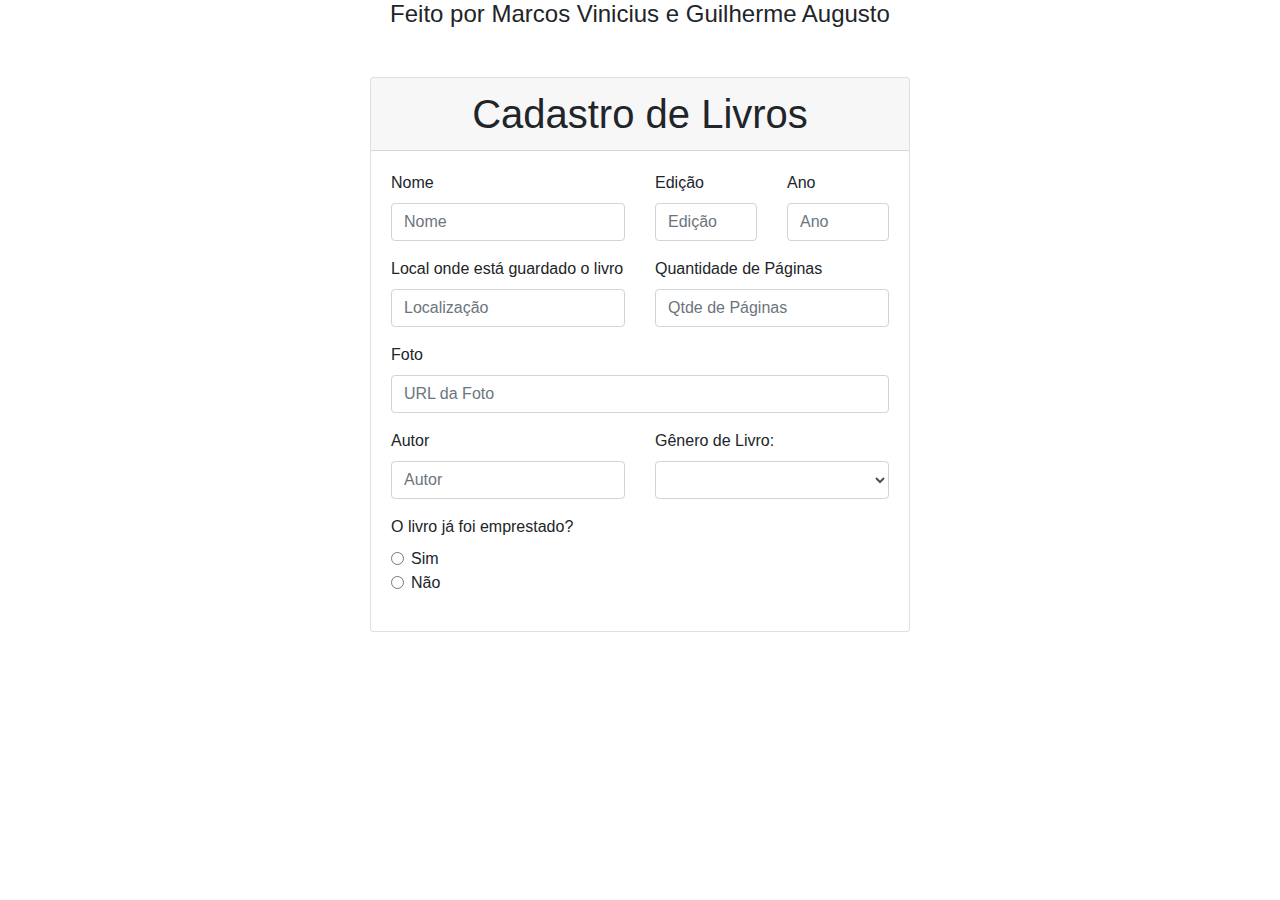
==== detalhe.html @ c8c696a0 "updated" ====
<!DOCTYPE html>
<html lang="en">

<head>
    <meta charset="UTF-8">
    <meta name="viewport" content="width=device-width, initial-scale=1.0">
    <title>Detalhes Livros</title>
    <link rel="stylesheet" href="https://stackpath.bootstrapcdn.com/bootstrap/4.1.0/css/bootstrap.min.css">
</head>

<body>
    <h4 class="card-title text-center">Feito por Marcos Vinicius e Guilherme Augusto</h4>
    <div class="container mt-5">
        <div class="row justify-content-center">
            <div class="col-md-6">
                <div class="card">
                    <h1 class="card-header text-center">Cadastro de Livros</h1>
                    <div class="card-body">
                        <form id="form-cadastro">

                            <div class="row">
                                <div class="col-md-6">
                                    <div class="form-group">
                                        <label for="inputNome">Nome</label>
                                        <input type="text" class="form-control" id="inputNome" placeholder="Nome">
                                    </div>
                                </div>
                                <div class="col-md-3">
                                    <div class="form-group">
                                        <label for="inputEdicao">Edição</label>
                                        <input type="text" class="form-control" id="inputEdicao" placeholder="Edição">
                                    </div>
                                </div>
                                <div class="col-md-3">
                                    <div class="form-group">
                                        <label for="inputAno">Ano</label>
                                        <input type="text" class="form-control" id="inputAno" placeholder="Ano">
                                    </div>
                                </div>
                            </div>
                            <div class="row">
                                <div class="col-md-6">
                                    <div class="form-group">
                                        <label for="inputLocal">Local onde está guardado o livro</label>
                                        <input type="text" class="form-control" id="inputLocal"
                                            placeholder="Localização">
                                    </div>
                                </div>
                                <div class="col-md-6">
                                    <div class="form-group">
                                        <label for="inputPaginas">Quantidade de Páginas</label>
                                        <input type="text" class="form-control" id="inputPaginas"
                                            placeholder="Qtde de Páginas">
                                    </div>
                                </div>
                            </div>
                            <div class="row">
                                <div class="col-sm-12">
                                    <div class="form-group">
                                        <label for="inputFoto">Foto</label>
                                        <input type="text" class="form-control" id="inputFoto"
                                            placeholder="URL da Foto">
                                    </div>
                                </div>
                            </div>
                            <div class="row">
                                <div class="col-md-6">
                                    <div class="form-group">
                                        <label for="inputAutor">Autor</label>
                                        <input type="text" class="form-control" id="inputAutor" placeholder="Autor">
                                    </div>
                                </div>
                                <div class="col-md-6">
                                    <div class="form-group">
                                        <label for="genero_livro">Gênero de Livro:</label>
                                        <select id="genero_livro" name="genero_livro" class="form-control">
                                        </select>
                                    </div>
                                </div>
                            </div>
                            <div class="row">
                                <div class="col-sm-12">
                                    <div class="form-group">
                                        <label for="emprestado">O livro já foi emprestado?</label>
                                        <div class="form-check">
                                            <input type="radio" id="sim" name="emprestado" value="sim"
                                                class="form-check-input">
                                            <label for="sim" class="form-check-label">Sim</label>
                                        </div>
                                        <div class="form-check">
                                            <input type="radio" id="nao" name="emprestado" value="nao"
                                                class="form-check-input">
                                            <label for="nao" class="form-check-label">Não</label>
                                        </div>
                                    </div>
                                </div>
                            </div>
                        </form>
                    </div>
                </div>
            </div>
        </div>
    </div>
    <script src="index.js"></script>
</body>

</html>
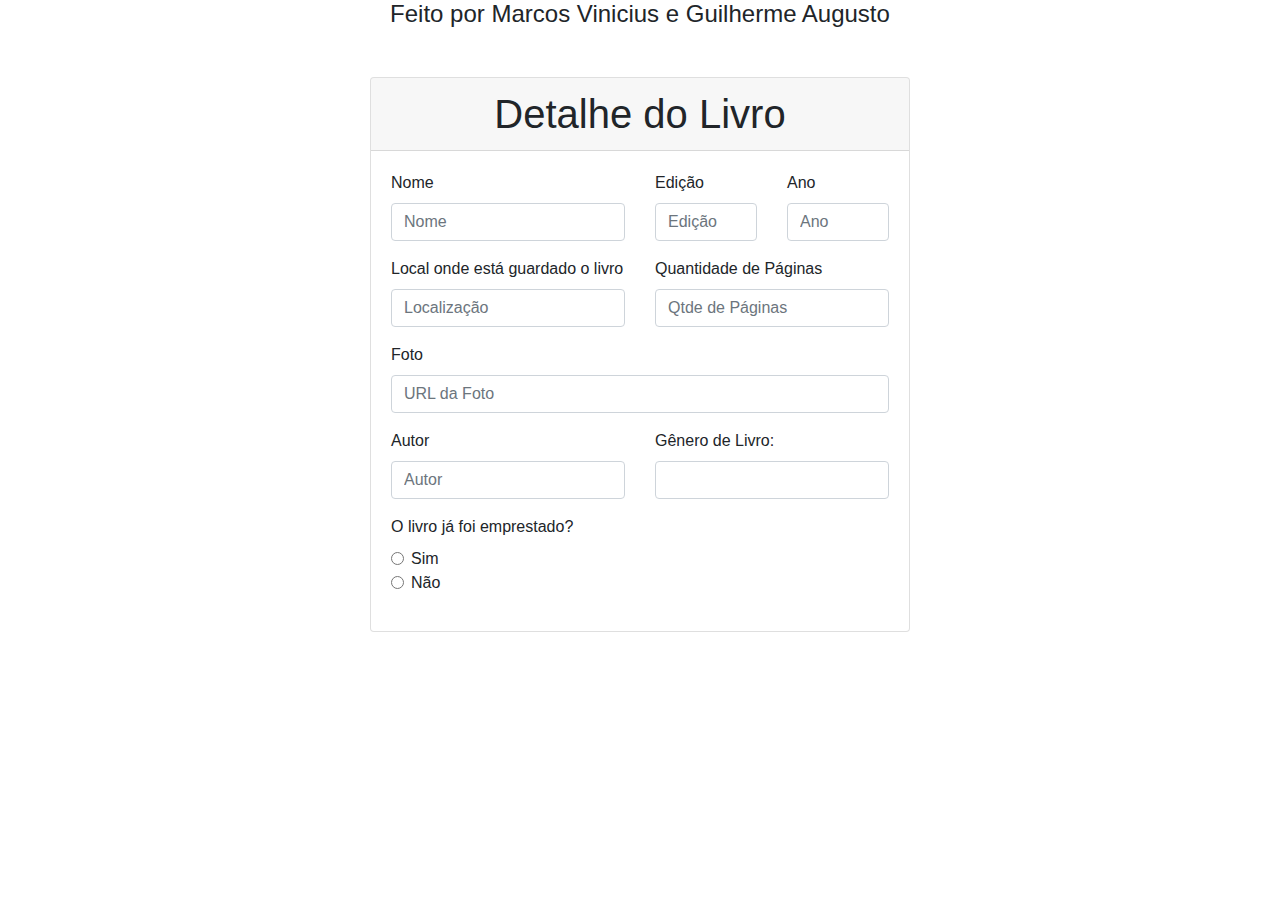
==== commit 18a5772e: "All" ====
--- a/detalhe.html
+++ b/detalhe.html
@@ -14,7 +14,7 @@
         <div class="row justify-content-center">
             <div class="col-md-6">
                 <div class="card">
-                    <h1 class="card-header text-center">Cadastro de Livros</h1>
+                    <h1 class="card-header text-center">Detalhe do Livro</h1>
                     <div class="card-body">
                         <form id="form-cadastro">
 
@@ -73,8 +73,7 @@
                                 <div class="col-md-6">
                                     <div class="form-group">
                                         <label for="genero_livro">Gênero de Livro:</label>
-                                        <select id="genero_livro" name="genero_livro" class="form-control">
-                                        </select>
+                                        <input id="genero_livro" name="genero_livro" class="form-control">
                                     </div>
                                 </div>
                             </div>
@@ -101,7 +100,7 @@
             </div>
         </div>
     </div>
-    <script src="index.js"></script>
+    <script src="detalhe.js"></script>
 </body>
 
 </html>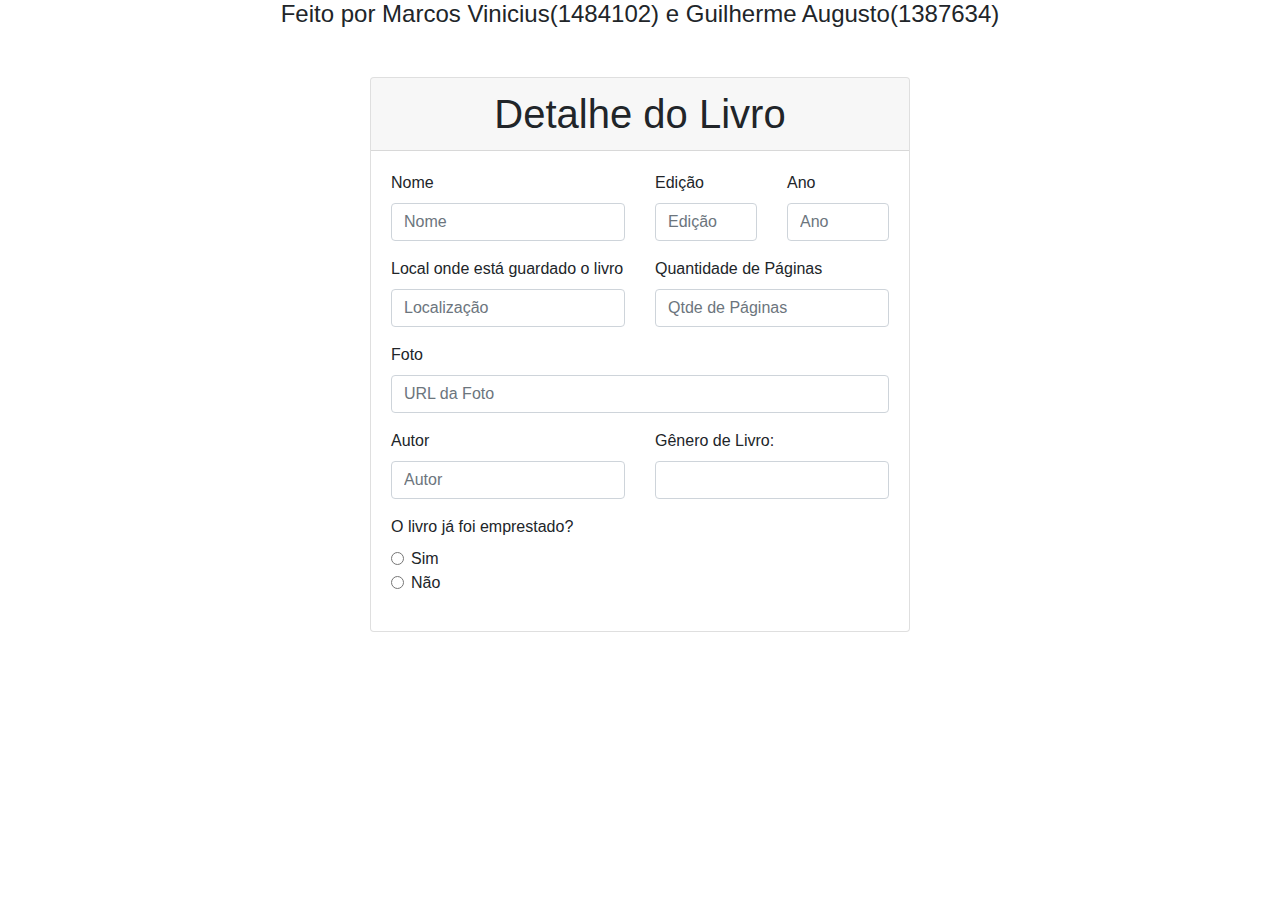
==== commit a4a706c8: "Change" ====
--- a/detalhe.html
+++ b/detalhe.html
@@ -9,7 +9,7 @@
 </head>
 
 <body>
-    <h4 class="card-title text-center">Feito por Marcos Vinicius e Guilherme Augusto</h4>
+    <h4 class="card-title text-center">Feito por Marcos Vinicius(1484102) e Guilherme Augusto(1387634)</h4>
     <div class="container mt-5">
         <div class="row justify-content-center">
             <div class="col-md-6">
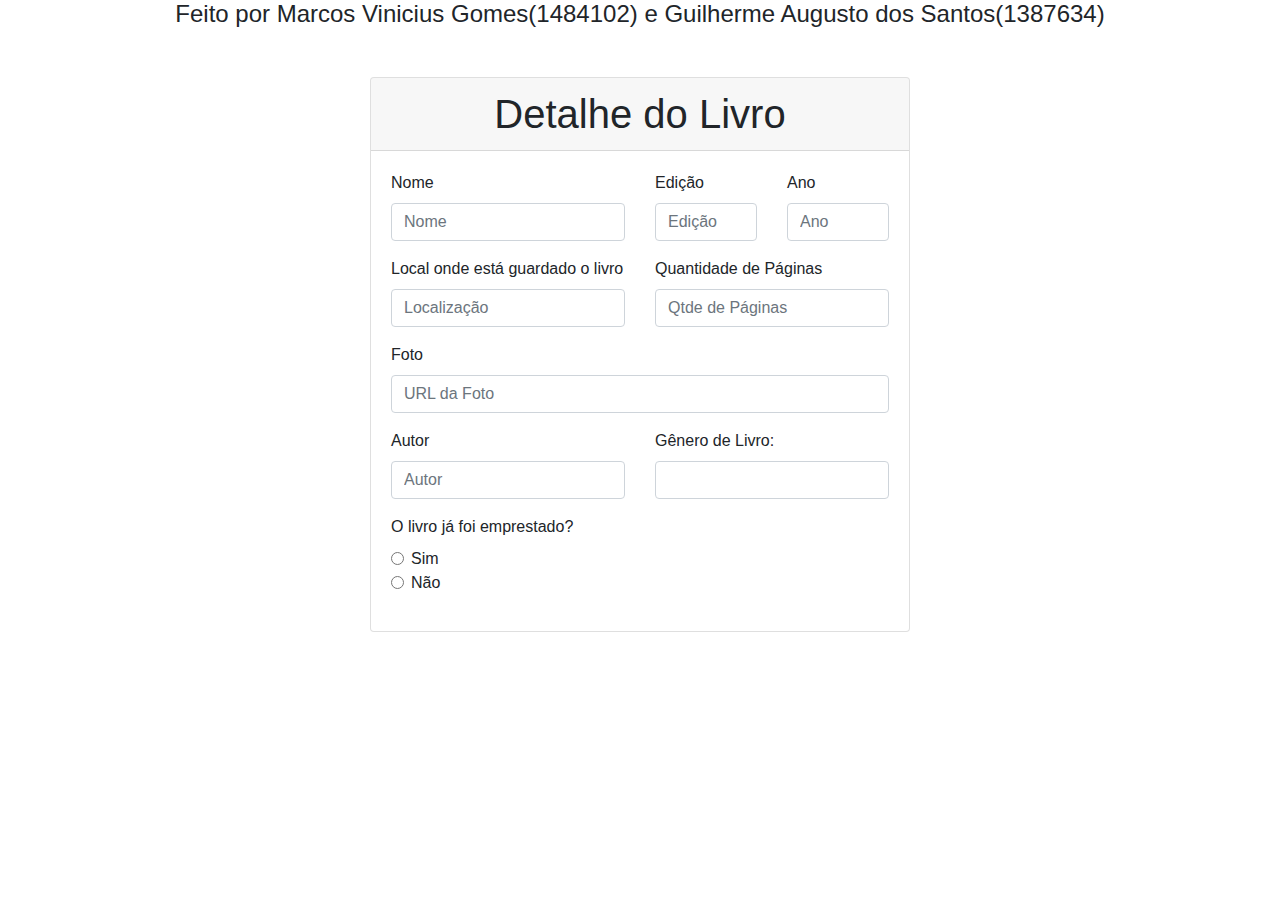
==== commit d94d6595: "change" ====
--- a/detalhe.html
+++ b/detalhe.html
@@ -9,7 +9,7 @@
 </head>
 
 <body>
-    <h4 class="card-title text-center">Feito por Marcos Vinicius(1484102) e Guilherme Augusto(1387634)</h4>
+    <h4 class="card-title text-center">Feito por Marcos Vinicius Gomes(1484102) e Guilherme Augusto dos Santos(1387634)</h4>
     <div class="container mt-5">
         <div class="row justify-content-center">
             <div class="col-md-6">
